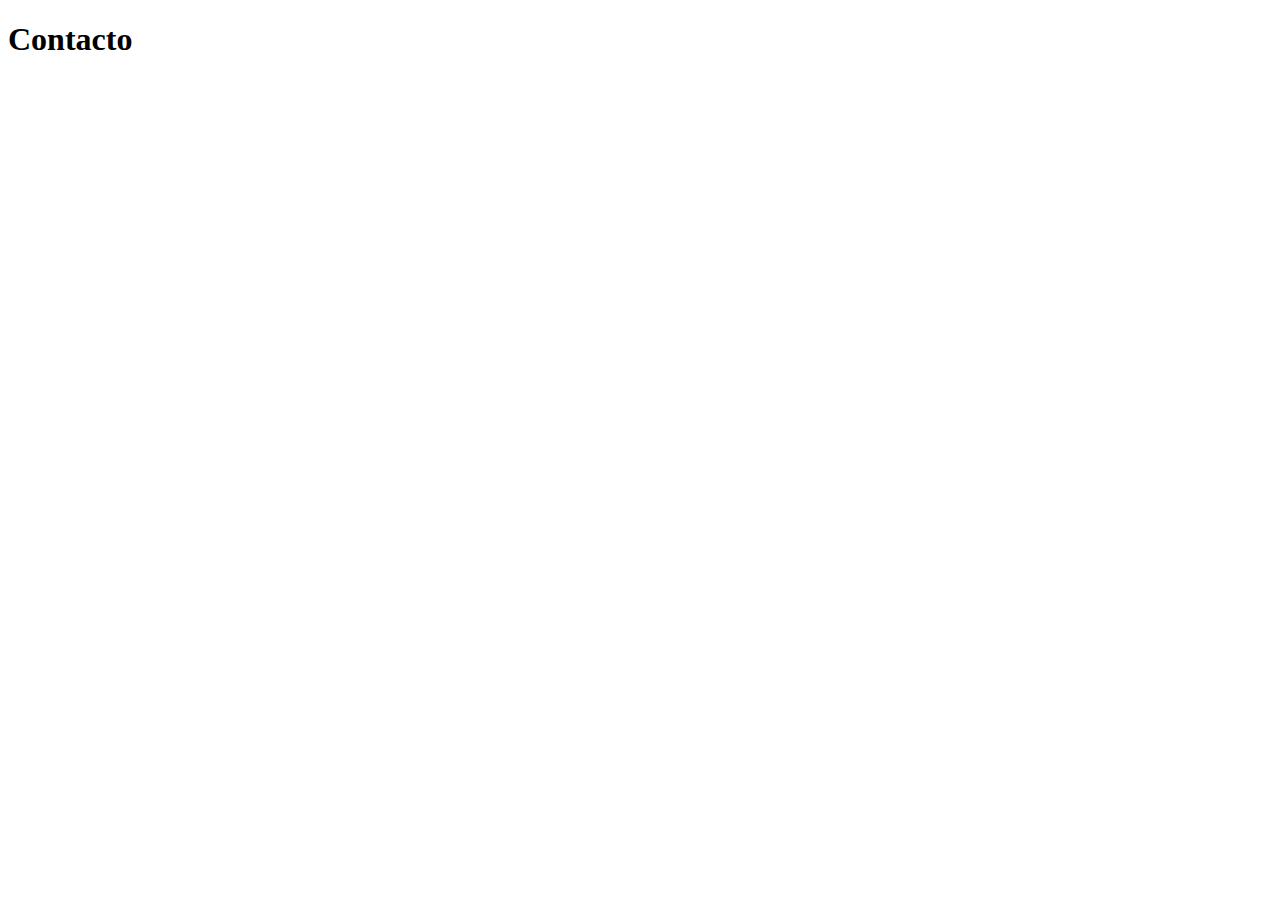
==== internas/contacto.html @ 3c863a06 "Mi primer commit" ====
<!DOCTYPE html>
<html lang="en">
<head>
    <meta charset="UTF-8">
    <meta http-equiv="X-UA-Compatible" content="IE=edge">
    <meta name="viewport" content="width=device-width, initial-scale=1.0">
    <title>Contacto</title>
</head>
<body>
    <h1>Contacto</h1>
</body>
</html>
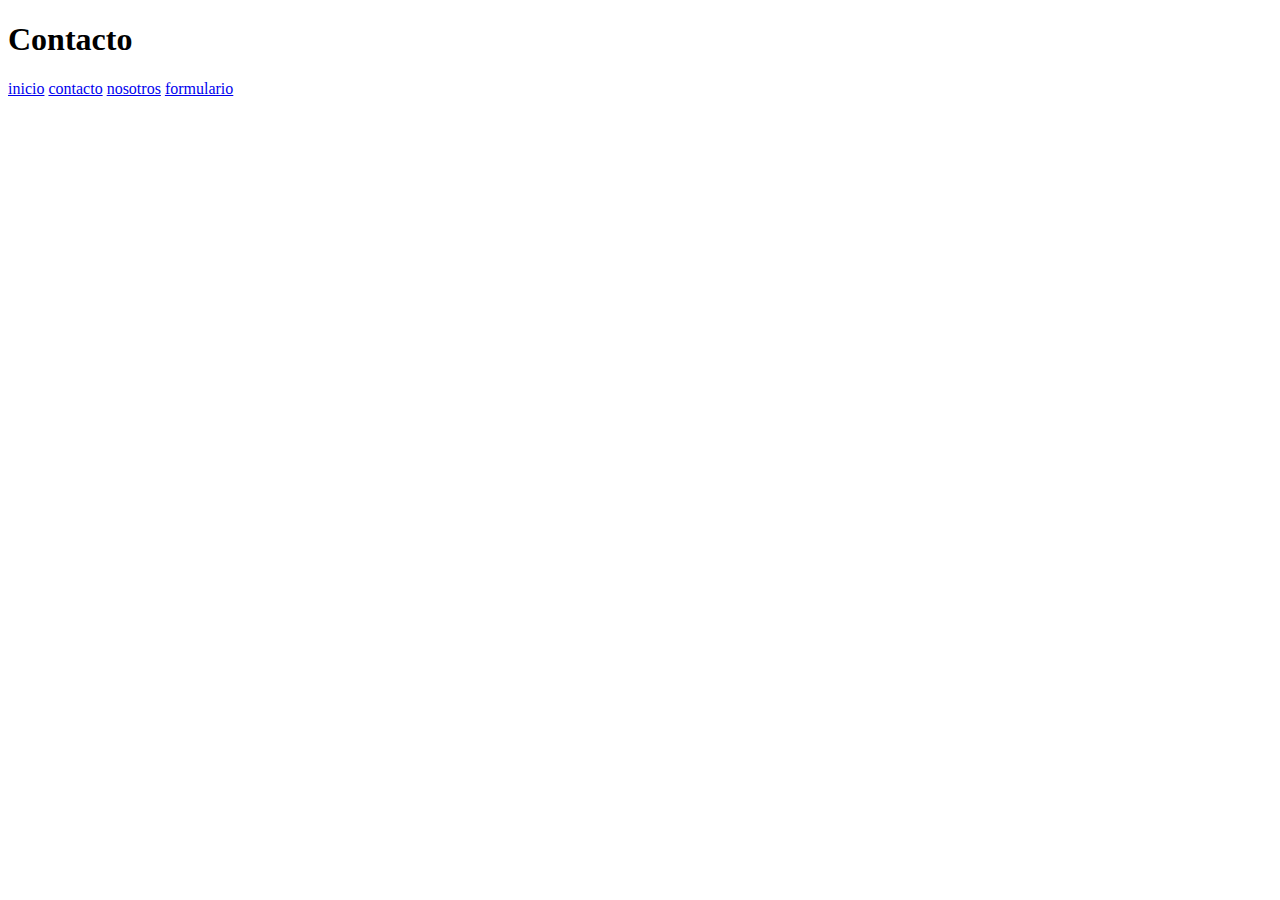
==== commit cf6876a8: "enlazando los html y los estilos" ====
--- a/internas/contacto.html
+++ b/internas/contacto.html
@@ -4,9 +4,14 @@
     <meta charset="UTF-8">
     <meta http-equiv="X-UA-Compatible" content="IE=edge">
     <meta name="viewport" content="width=device-width, initial-scale=1.0">
+    <link rel="stylesheet" href="../css/estilos.css">
     <title>Contacto</title>
 </head>
 <body>
     <h1>Contacto</h1>
+    <a href="../index.html">inicio</a>
+    <a href="contacto.html">contacto</a>
+    <a href="nosostros.html">nosotros</a>
+    <a href="formulario.html">formulario</a>
 </body>
 </html>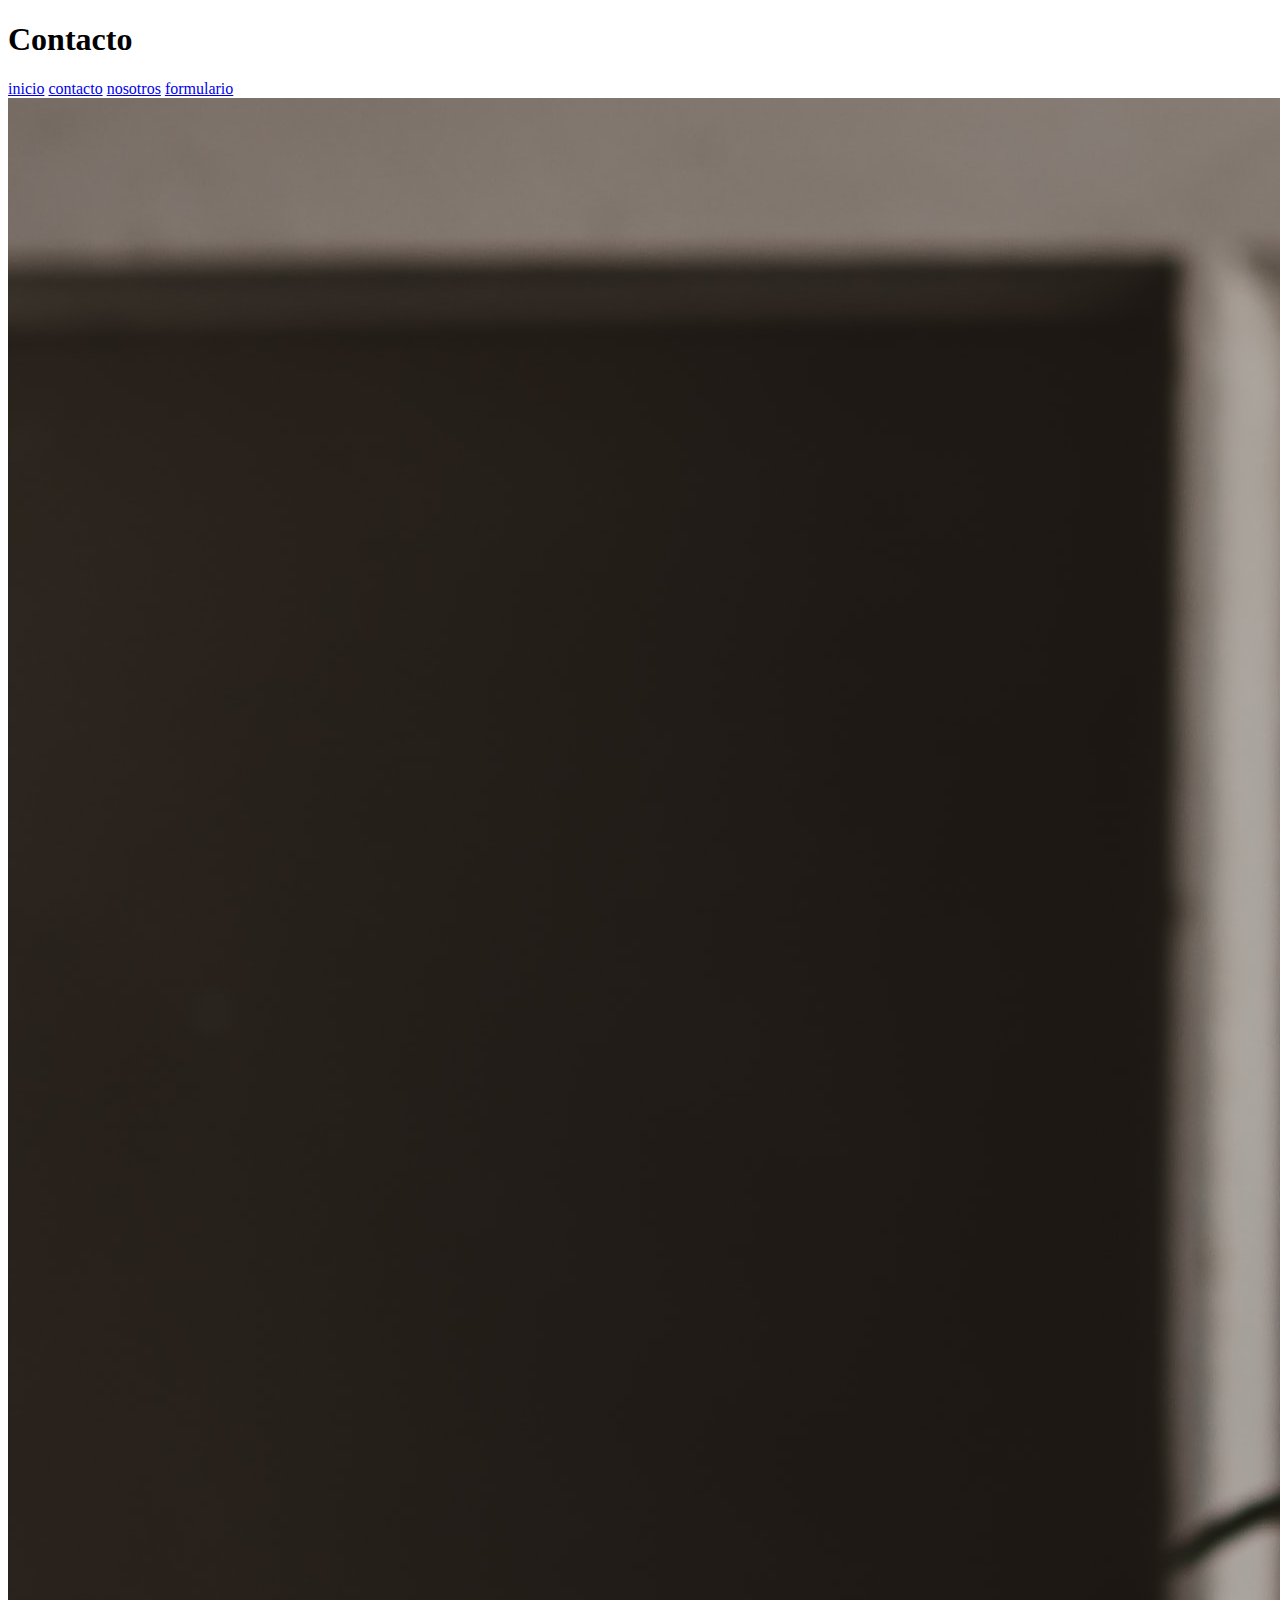
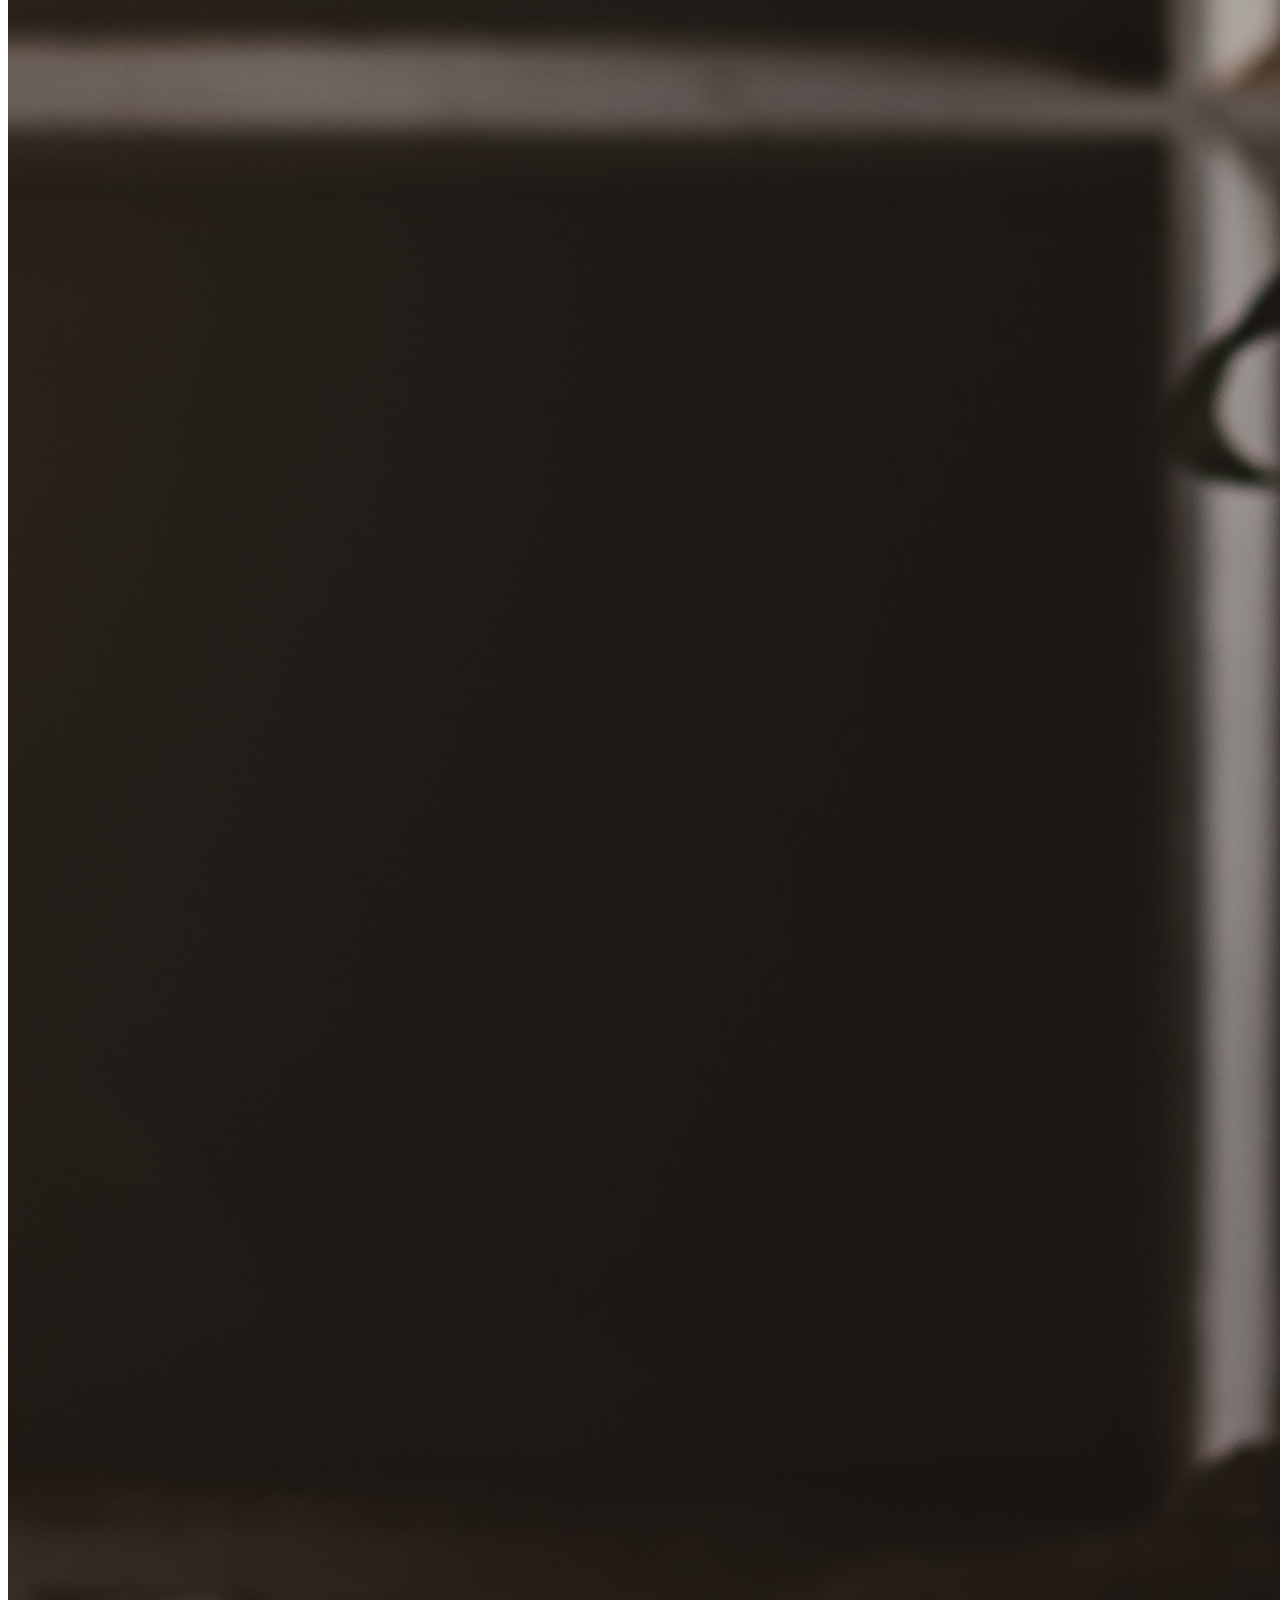
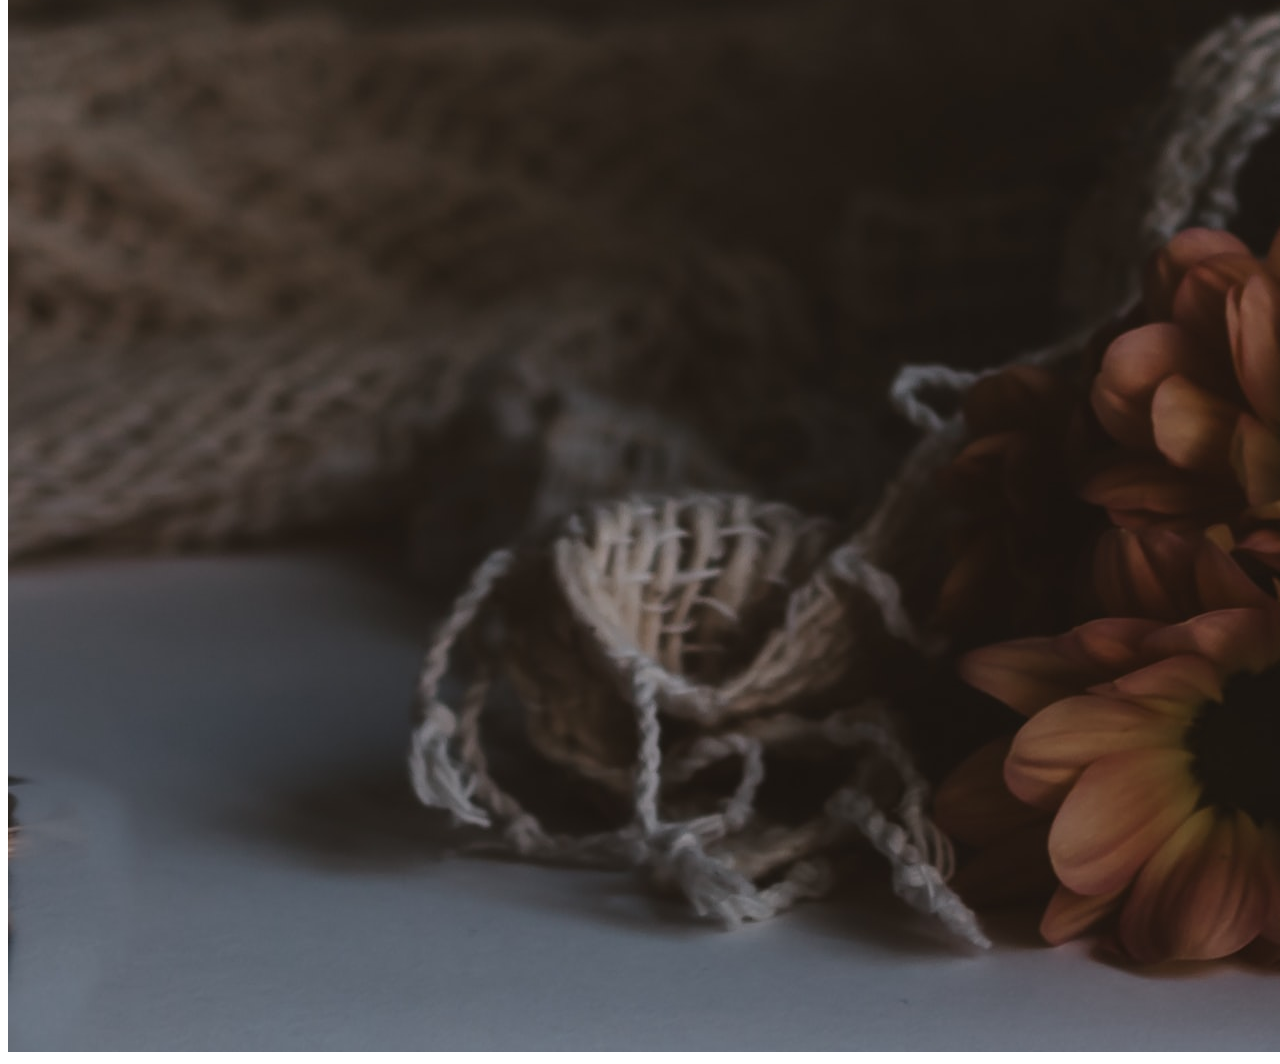
==== commit cfd1c3dd: "imagen de mi empresa agregada" ====
--- a/internas/contacto.html
+++ b/internas/contacto.html
@@ -13,5 +13,6 @@
     <a href="contacto.html">contacto</a>
     <a href="nosostros.html">nosotros</a>
     <a href="formulario.html">formulario</a>
+    <img src="../imgs/IMAGEN1.jpg" alt="una imagen">
 </body>
 </html>